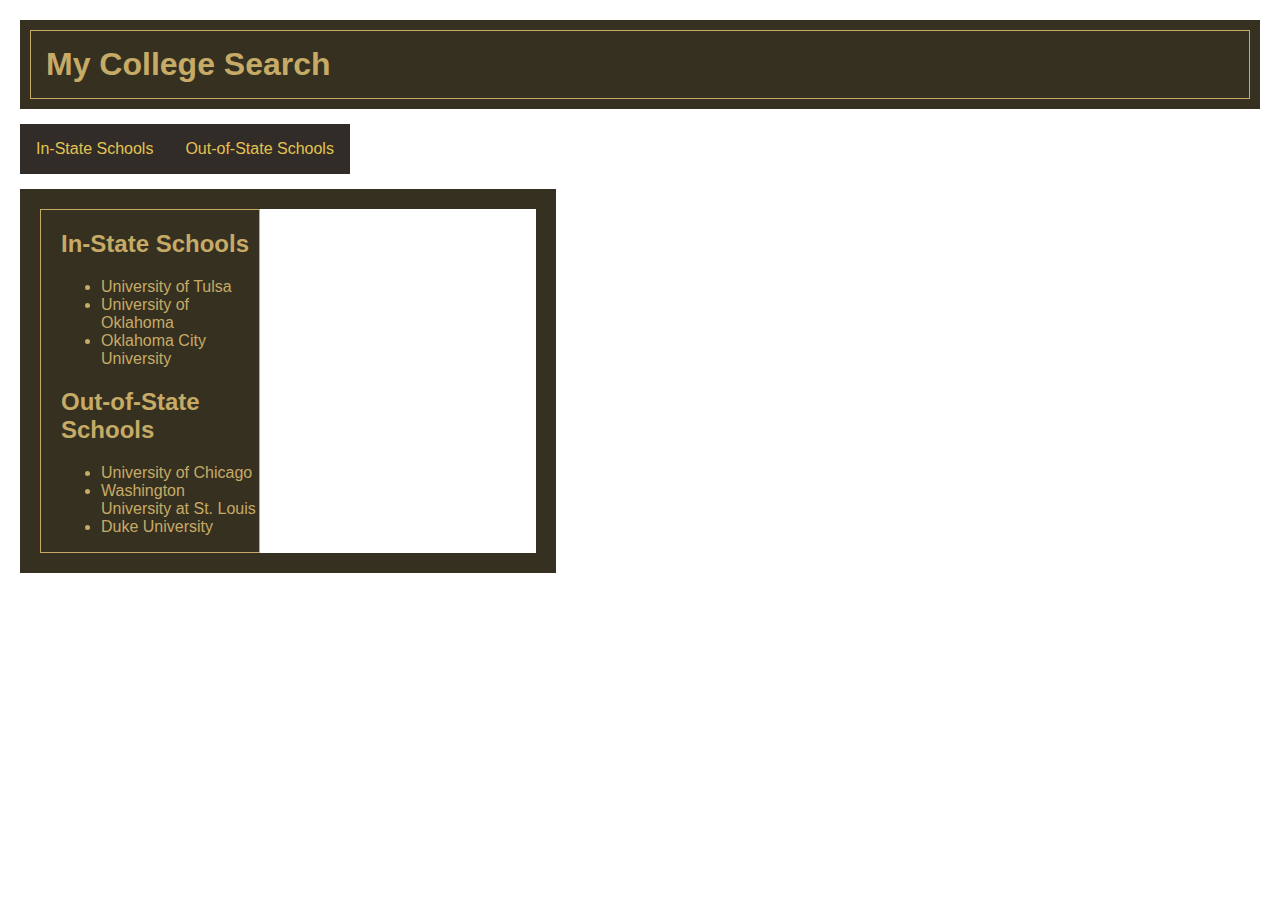
==== index.html @ 8daac45a "Update index.html" ====
<html>
<head>
	<link href="styles.css" rel="stylesheet" type="text/css">
	<title>My College Search</title>
	<meta name="viewport" content="width=device-width, initial-scale=1.0">
</head>
<body>
	<div class="My-College-Search-Margin">
		<div class="My-College-Search-Border">
			<div class="My-College-Search-Padding">
				<h1>My College Search</h1>
			</div>
		</div>
	</div>
	<div class="Menu">
		<div class="dropdown" style="float:left">
			<button class="dropbtn">In-State Schools</button>
				<div class="dropdown-content">
					<a href="University of Tulsa.html">University of Tulsa</a>
					<a href="University of Oklahoma.html">University of Oklahoma</a>
					<a href="Oklahoma City University.html">Oklahoma City University</a>
					<a href="_____.html">4</a>
				</div>
		</div>	
		<div class="dropdown" style="float:left">
			<button class="dropbtn">Out-of-State Schools</button>
				<div class="dropdown-content">
					<a href="_____.html">1</a>
					<a href="_____.html">2</a>
					<a href="_____.html">3</a>
					<a href="_____.html">4</a>
				</div>
		</div>
	</div>
	<div class="Page-Content-Margin">
		<div class="Page-Content">
			<h2>In-State Schools</h2>
				<ul>
					<li>University of Tulsa</li>
					<li>University of Oklahoma</li>
					<li>Oklahoma City University</li>
				</ul>
			<h2>Out-of-State Schools</h2>
				<ul>
					<li>University of Chicago</li>
					<li>Washington University at St. Louis</li>
					<li>Duke University</li>
				</ul>
		</div>
	</div>
</body>
</html>
---- styles.css ----
body {
  background-image: url("https://blog.shodan.io/content/images/2015/07/Library-with-a-book-ladde-014.jpg");
  background-repeat: no-repeat;
  background-attachment: fixed;
  background-size: cover;
  color: #C6AB67;
  text-align: left;
  font-family: "Arial", Helvetica, sans-serif;
  padding: 20px;
  border: none;
  margin: 0px;
}

div.My-College-Search-Margin{
  padding: 0px;
  border: 10px solid #363020;
  margin: 0px;
}

div.My-College-Search-Border{
  padding: 0px;
  border: 1px solid #C6AB67;
  margin: 0px;
}

div.My-College-Search-Padding{
  padding: 0px;
  border: 15px solid #363020;
  margin: 0px;
}

h1{
  padding: 0px;
  margin: 0px;
  background-color: #363020;
}

img {
    width: 100%;
    height: auto;
}

.Menu{
  display: inline-block;
}
  
.dropbtn {
  background-color: #312C28;
  min-width: 50%;
  color: #e2c351;
  padding: 16px;
  border: none;
  margin-top: 15px;
  font-size: 16px;
  cursor: pointer;
}

.dropdown {
  position: relative;
  display: inline;
}

.dropdown-content {
  display: none;
  position: absolute;
  left: 0;
  background-color: #f9f9f9;
  min-width: 160px;
  box-shadow: 0px 8px 16px 0px rgba(0,0,0,0.2);
  z-index: 1;
}

.dropdown-content a {
  color: black;
  background-color: #B2A679;
  padding: 12px 16px;
  text-decoration: none;
  display: block;
}

.dropdown-content a:hover {background-color: khaki}
.dropdown:hover .dropdown-content {
    display: block;
}

.dropdown:hover .dropbtn {
    background-color:#382F2A;
}

.Page-Content-Margin {
  border: 20px solid #363020;
  margin-top: 15px;
  max-width: 40%;
}

.Page-Content{
  border: 1px solid #C6AB67;
  background-color: #363020;
  padding-left: 20px;
  max-width: 40%;
}
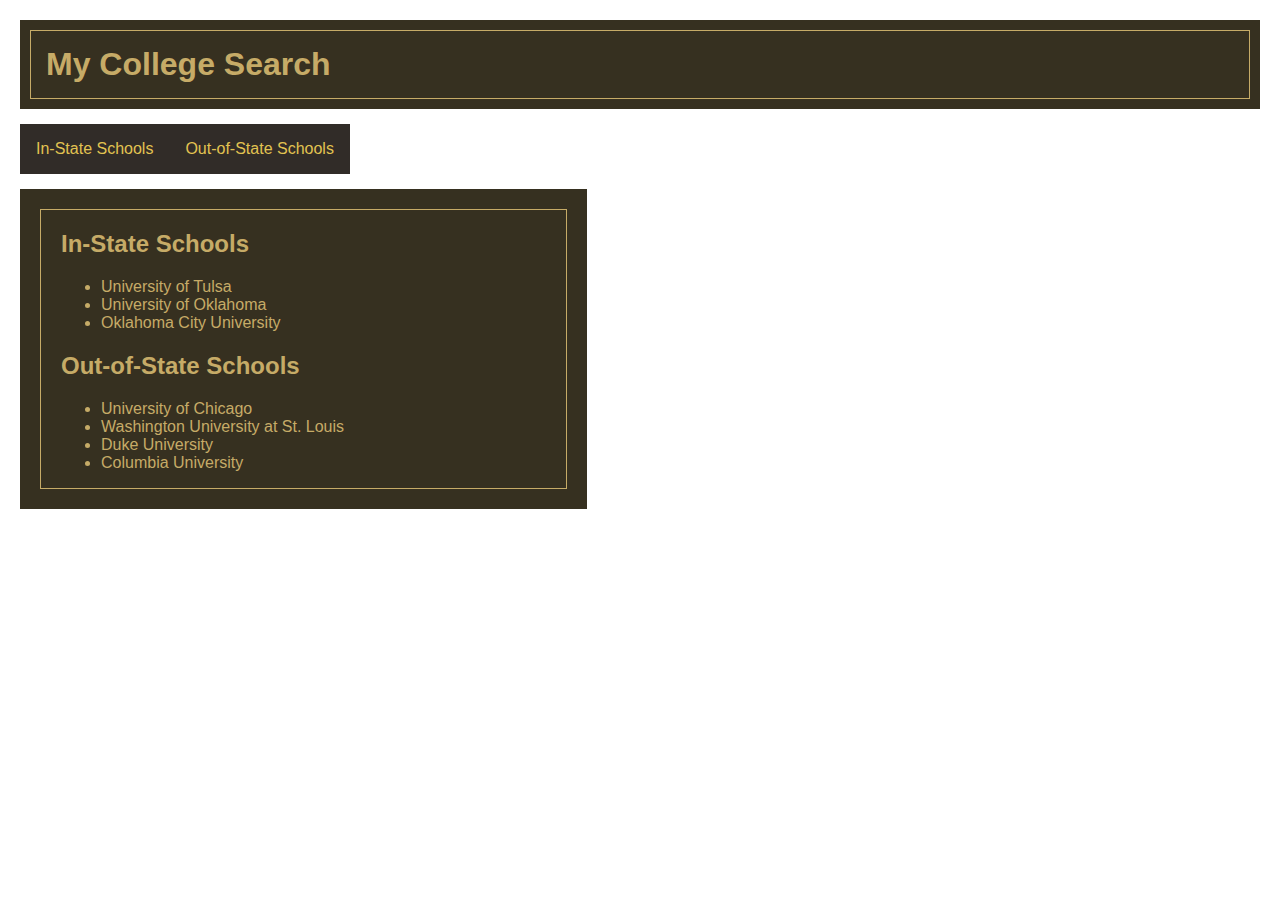
==== commit e1d8422c: "Update index.html" ====
--- a/index.html
+++ b/index.html
@@ -19,16 +19,16 @@
 					<a href="University of Tulsa.html">University of Tulsa</a>
 					<a href="University of Oklahoma.html">University of Oklahoma</a>
 					<a href="Oklahoma City University.html">Oklahoma City University</a>
-					<a href="_____.html">4</a>
+					<a href="Oklahoma State University.html">4</a>
 				</div>
 		</div>	
 		<div class="dropdown" style="float:left">
 			<button class="dropbtn">Out-of-State Schools</button>
 				<div class="dropdown-content">
-					<a href="_____.html">1</a>
-					<a href="_____.html">2</a>
-					<a href="_____.html">3</a>
-					<a href="_____.html">4</a>
+					<a href="University of Chicago.html">1</a>
+					<a href="Washington University at St. Louis.html">2</a>
+					<a href="Duke University.html">3</a>
+					<a href="Columbia University.html">4</a>
 				</div>
 		</div>
 	</div>
@@ -45,6 +45,7 @@
 					<li>University of Chicago</li>
 					<li>Washington University at St. Louis</li>
 					<li>Duke University</li>
+					<li>Columbia University</li>
 				</ul>
 		</div>
 	</div>
--- a/styles.css
+++ b/styles.css
@@ -90,12 +90,12 @@
 .Page-Content-Margin {
   border: 20px solid #363020;
   margin-top: 15px;
-  max-width: 40%;
+  max-width: 42.5%;
 }
 
 .Page-Content{
   border: 1px solid #C6AB67;
   background-color: #363020;
   padding-left: 20px;
-  max-width: 40%;
+  max-width: 100%;
 }
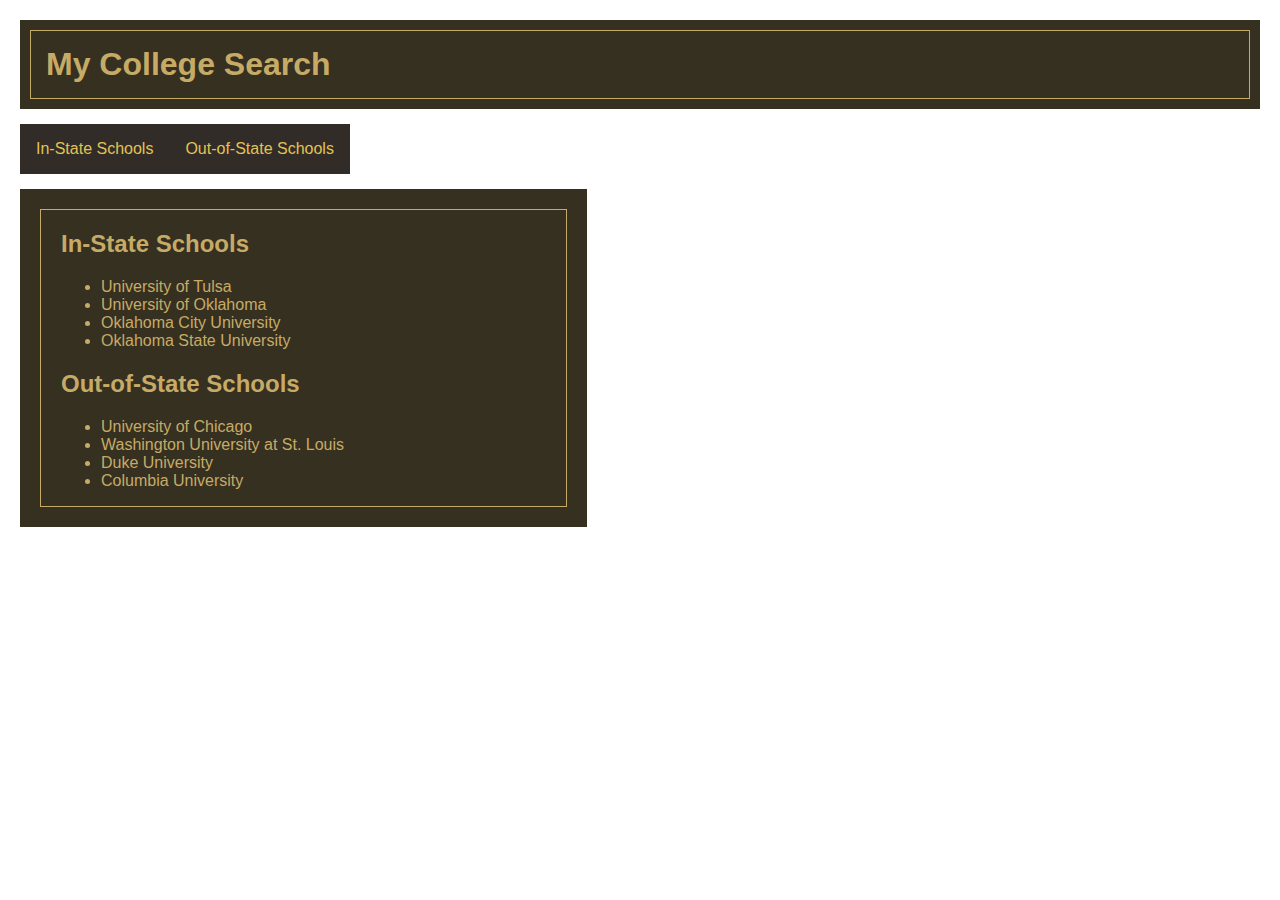
==== commit 9837c08b: "Update index.html" ====
--- a/index.html
+++ b/index.html
@@ -39,6 +39,7 @@
 					<li>University of Tulsa</li>
 					<li>University of Oklahoma</li>
 					<li>Oklahoma City University</li>
+					<li>Oklahoma State University</li>
 				</ul>
 			<h2>Out-of-State Schools</h2>
 				<ul>
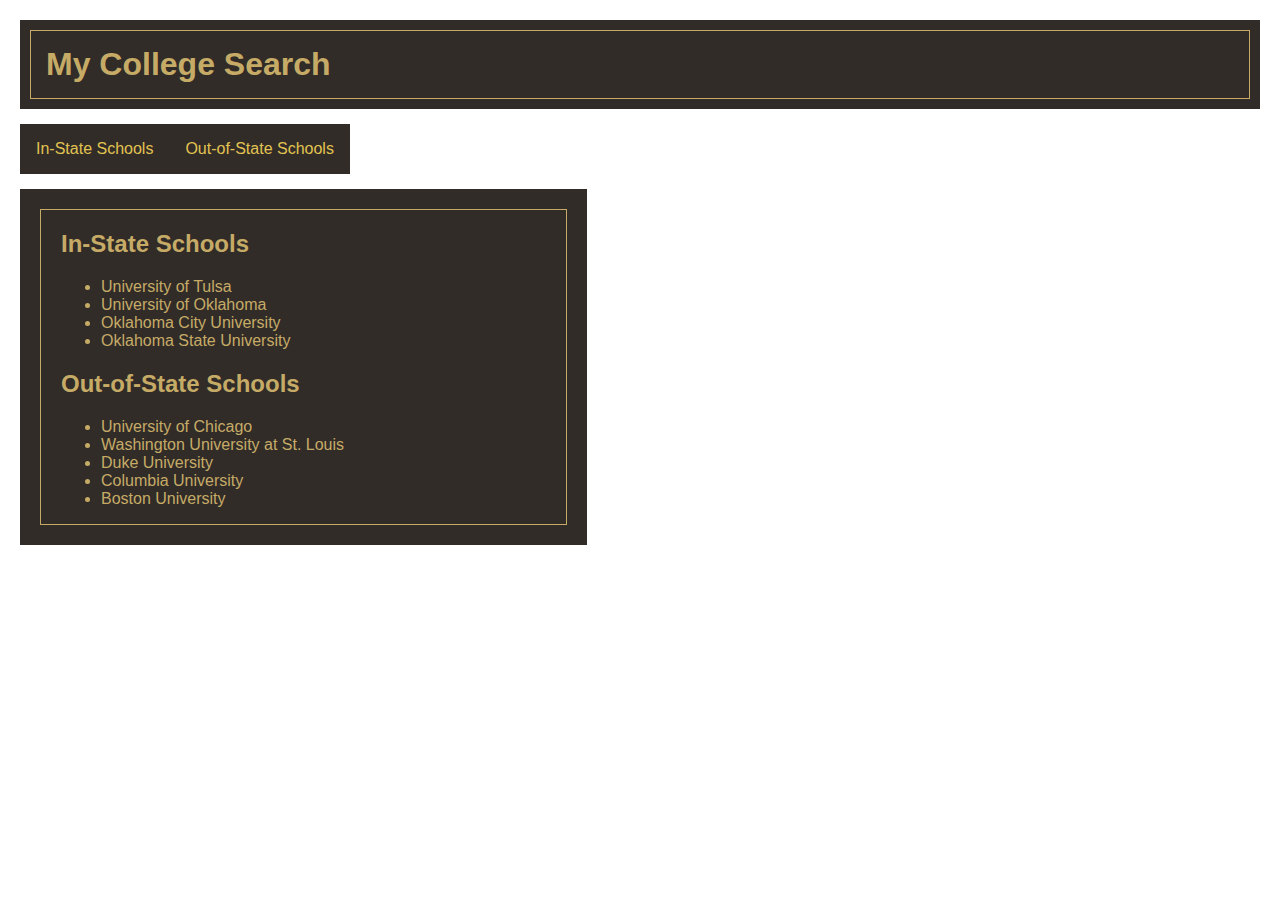
==== commit 325f62b1: "Update index.html" ====
--- a/index.html
+++ b/index.html
@@ -4,11 +4,11 @@
 	<title>My College Search</title>
 	<meta name="viewport" content="width=device-width, initial-scale=1.0">
 </head>
-<body>
+<body class="Main-Page">
 	<div class="My-College-Search-Margin">
 		<div class="My-College-Search-Border">
 			<div class="My-College-Search-Padding">
-				<h1>My College Search</h1>
+				<h1 class="Main-Page">My College Search</h1>
 			</div>
 		</div>
 	</div>
@@ -19,34 +19,36 @@
 					<a href="University of Tulsa.html">University of Tulsa</a>
 					<a href="University of Oklahoma.html">University of Oklahoma</a>
 					<a href="Oklahoma City University.html">Oklahoma City University</a>
-					<a href="Oklahoma State University.html">4</a>
+					<a href="Oklahoma State University.html">Oklahoma State University</a>
 				</div>
 		</div>	
 		<div class="dropdown" style="float:left">
 			<button class="dropbtn">Out-of-State Schools</button>
 				<div class="dropdown-content">
-					<a href="University of Chicago.html">1</a>
-					<a href="Washington University at St. Louis.html">2</a>
-					<a href="Duke University.html">3</a>
-					<a href="Columbia University.html">4</a>
+					<a href="University of Chicago.html">University of Chicago</a>
+					<a href="Washington University at St. Louis.html">Washington University at St. Louis</a>
+					<a href="Duke University.html">Duke University</a>
+					<a href="Columbia University.html">Columbia University</a>
+					<a href="Boston University.html">Boston University</a>
 				</div>
 		</div>
 	</div>
 	<div class="Page-Content-Margin">
 		<div class="Page-Content">
-			<h2>In-State Schools</h2>
+			<h2 class="Main-Page">In-State Schools</h2>
 				<ul>
 					<li>University of Tulsa</li>
 					<li>University of Oklahoma</li>
 					<li>Oklahoma City University</li>
 					<li>Oklahoma State University</li>
 				</ul>
-			<h2>Out-of-State Schools</h2>
+			<h2 class="Main-Page">Out-of-State Schools</h2>
 				<ul>
 					<li>University of Chicago</li>
 					<li>Washington University at St. Louis</li>
 					<li>Duke University</li>
 					<li>Columbia University</li>
+					<li>Boston University</li>
 				</ul>
 		</div>
 	</div>
--- a/styles.css
+++ b/styles.css
@@ -1,4 +1,4 @@
-body {
+body.Main-Page{
   background-image: url("https://blog.shodan.io/content/images/2015/07/Library-with-a-book-ladde-014.jpg");
   background-repeat: no-repeat;
   background-attachment: fixed;
@@ -13,7 +13,7 @@
 
 div.My-College-Search-Margin{
   padding: 0px;
-  border: 10px solid #363020;
+  border: 10px solid #312C28;
   margin: 0px;
 }
 
@@ -25,14 +25,14 @@
 
 div.My-College-Search-Padding{
   padding: 0px;
-  border: 15px solid #363020;
+  border: 15px solid #312C28;
   margin: 0px;
 }
 
-h1{
+h1.Main-Page{
   padding: 0px;
   margin: 0px;
-  background-color: #363020;
+  background-color: #312C28;
 }
 
 img {
@@ -88,14 +88,62 @@
 }
 
 .Page-Content-Margin {
-  border: 20px solid #363020;
+  border: 20px solid #312C28;
   margin-top: 15px;
   max-width: 42.5%;
 }
 
 .Page-Content{
   border: 1px solid #C6AB67;
-  background-color: #363020;
+  background-color: #312C28;
   padding-left: 20px;
   max-width: 100%;
 }
+
+body.TU{
+  background-image: url("http://downloads.dvq.co.nz/assets/img/downloads/hand-crafted-wood-vertical/1920x1200.png");
+  background-repeat: no-repeat;
+  background-attachment: fixed;
+  background-size: cover;
+  color: #D1D1D1;
+  margin: 0px;
+  border: none;
+  padding: 0px;
+}
+
+h1.TU{
+  margin-top: 60px;
+  margin-bottom: 60px;
+  border: none;
+  padding: 60px 60px 60px 60px;
+  size: 40em;
+  text-align: center;
+}
+
+#grad1{
+  size: cover;
+  background: #444545; /* For browsers that do not support gradients */    
+  background: -webkit-linear-gradient(left top, #444545, #5D5E5E); /* For Safari 5.1 to 6.0 */
+  background: -o-linear-gradient(bottom right, #444545, #5D5E5E); /* For Opera 11.1 to 12.0 */
+  background: -moz-linear-gradient(bottom right, #444545, #5D5E5E); /* For Firefox 3.6 to 15 */
+  background: linear-gradient(to bottom right, #444545, #5D5E5E); /* Standard syntax (must be last) */
+}
+
+div.TU-Content{
+  padding: 200px 200px 200px 200px;
+  border: none;
+  margin-top: 20px;
+  margin-bottom: 20px;
+  opacity: 0.6;
+  filter: alpha(opacity=60); /* For IE8 and earlier */
+}
+
+div.TU-Pic-Border{
+  margin-top: 20px;
+  border:20px solid #444545;
+  padding: 0px;
+}
+
+div.chart{
+ margin: auto; 
+}
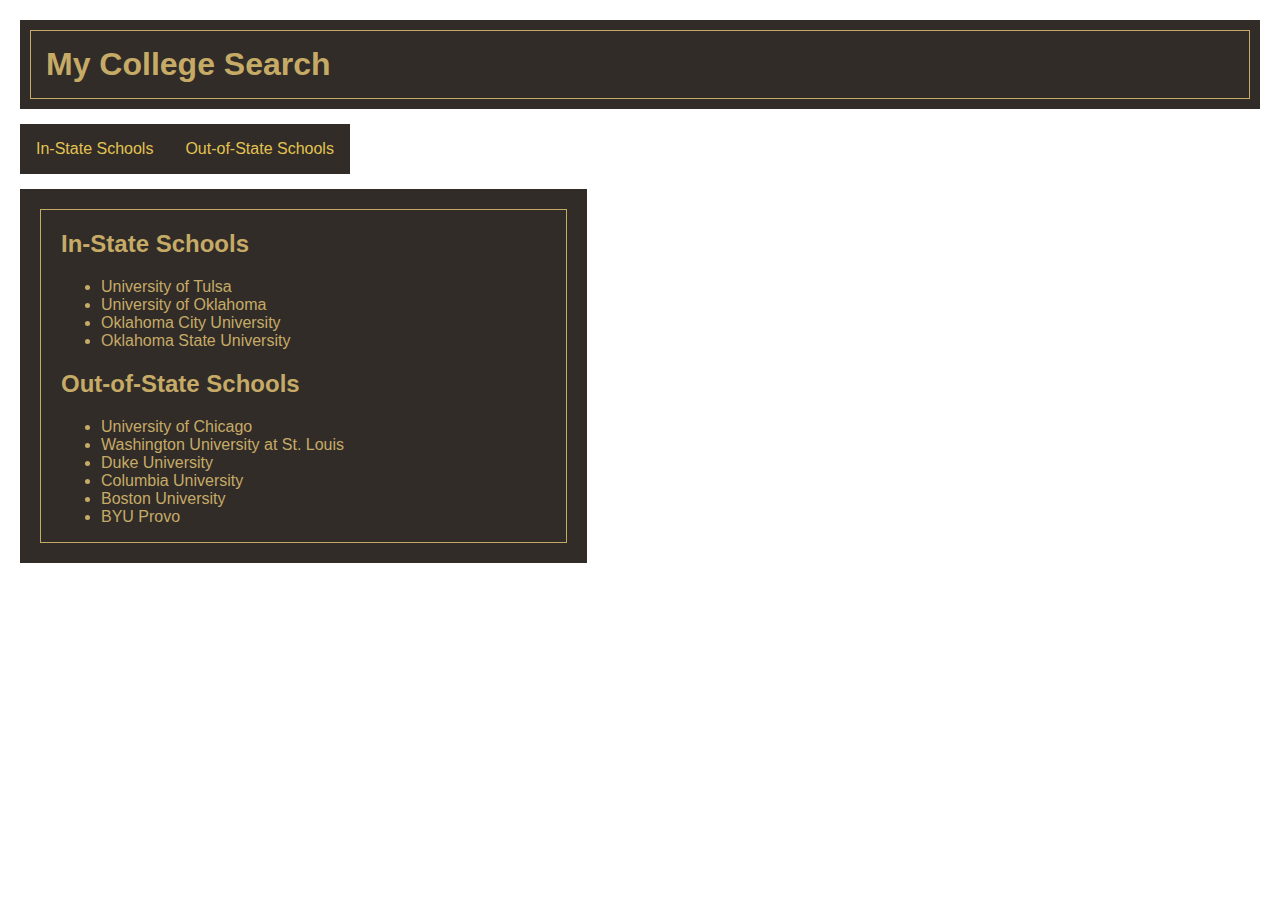
==== commit ab566201: "Update index.html" ====
--- a/index.html
+++ b/index.html
@@ -30,6 +30,7 @@
 					<a href="Duke University.html">Duke University</a>
 					<a href="Columbia University.html">Columbia University</a>
 					<a href="Boston University.html">Boston University</a>
+					<a href="BYU Provo.html">BYU Provo</a>
 				</div>
 		</div>
 	</div>
@@ -49,6 +50,7 @@
 					<li>Duke University</li>
 					<li>Columbia University</li>
 					<li>Boston University</li>
+					<li>BYU Provo</li>
 				</ul>
 		</div>
 	</div>
